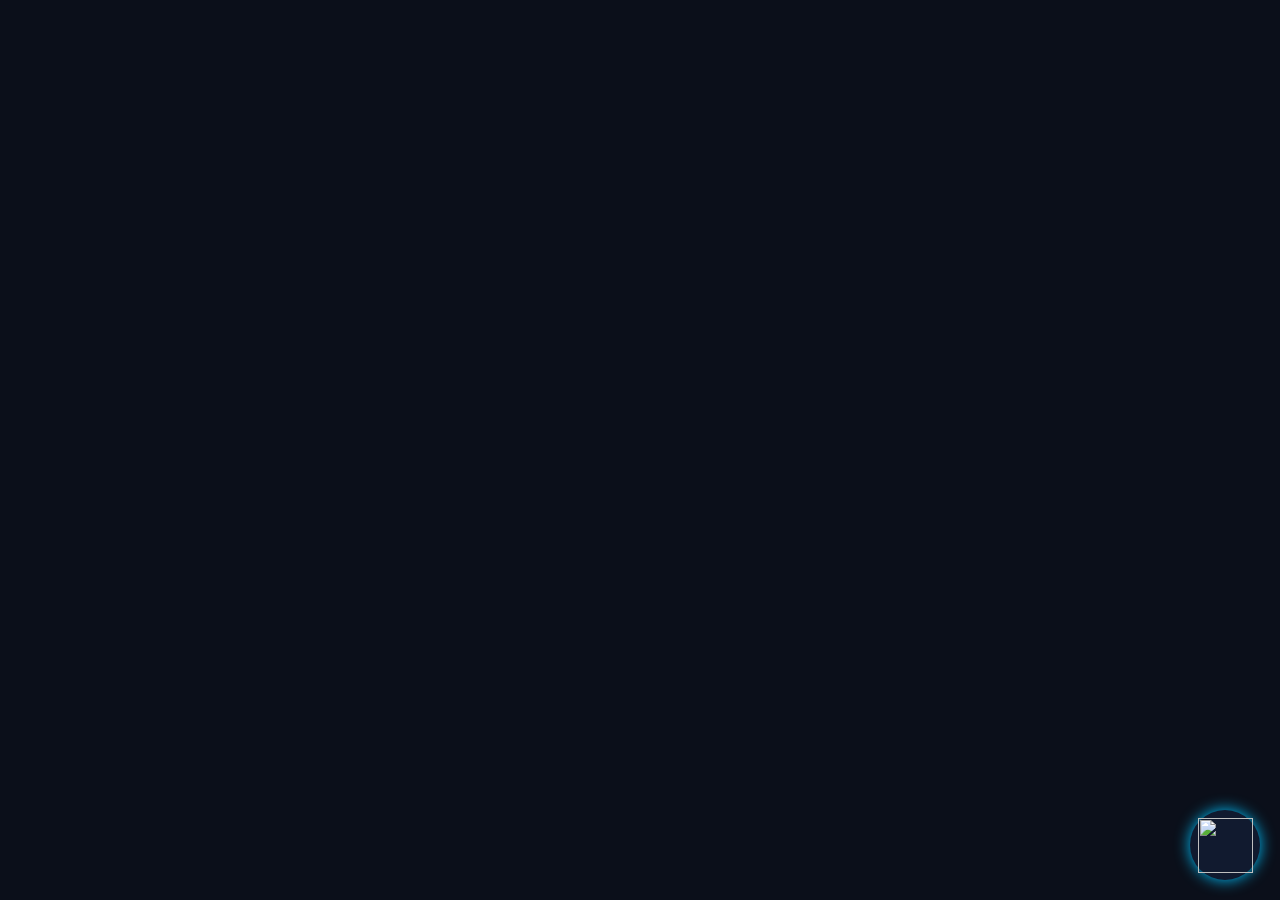
==== index.html @ 36655747 "Add files via upload" ====
<!DOCTYPE html>
<html lang="en">

<head>
<meta charset="UTF-8">
<meta name="viewport" content="width=device-width, initial-scale=1.0">
<title>Auris AI Assistant</title>

<link rel="stylesheet" href="auris.css">

</head>

<body>

<!-- AURIS BUTTON -->
<div id="auris-button">
<img src="mascot.png">
</div>

<!-- CHAT WINDOW -->
<div id="auris-chat">

<div id="auris-header">
Auris • Digital Guardian
</div>

<div id="auris-messages">

<div class="auris-bubble">
Hello. I am Auris, guardian of the digital realm. How may I assist you?
</div>

</div>

<input id="auris-input" type="text" placeholder="Type a message...">

</div>

<script src="auris.js"></script>

</body>
</html>
---- auris.css ----
body{
margin:0;
background:#0b0f1a;
font-family:Arial;
}

/* floating mascot */

#auris-button{
position:fixed;
bottom:20px;
right:20px;
width:70px;
height:70px;
border-radius:50%;
background:#111a2f;
display:flex;
align-items:center;
justify-content:center;
cursor:pointer;
box-shadow:0 0 15px #00c3ff;
animation:float 3s ease-in-out infinite;
z-index:999;
}

#auris-button img{
width:55px;
height:55px;
}

/* floating animation */

@keyframes float{

0%{transform:translateY(0)}
50%{transform:translateY(-8px)}
100%{transform:translateY(0)}

}

/* chat window */

#auris-chat{

position:fixed;
bottom:110px;
right:20px;
width:280px;
height:350px;

background:#0f1629;

border-radius:15px;

display:none;
flex-direction:column;

box-shadow:0 0 25px rgba(0,200,255,0.3);

overflow:hidden;

z-index:999;

}

/* header */

#auris-header{

background:#0b1224;

padding:10px;

color:white;

text-align:center;

font-weight:bold;

}

/* messages */

#auris-messages{

flex:1;

padding:10px;

overflow-y:auto;

color:white;

font-size:14px;

}

/* bubbles */

.auris-bubble{

background:#1a2a50;

padding:8px 12px;

border-radius:12px;

margin-bottom:8px;

animation:fade .3s;

}

@keyframes fade{

from{opacity:0;transform:translateY(5px)}
to{opacity:1;transform:translateY(0)}

}

/* input */

#auris-input{

border:none;

padding:10px;

outline:none;

font-size:14px;

}

/* MOBILE */

@media (max-width:600px){

#auris-chat{
width:90%;
right:5%;
}

#auris-button{
width:60px;
height:60px;
}

#auris-button img{
width:45px;
height:45px;
}

}
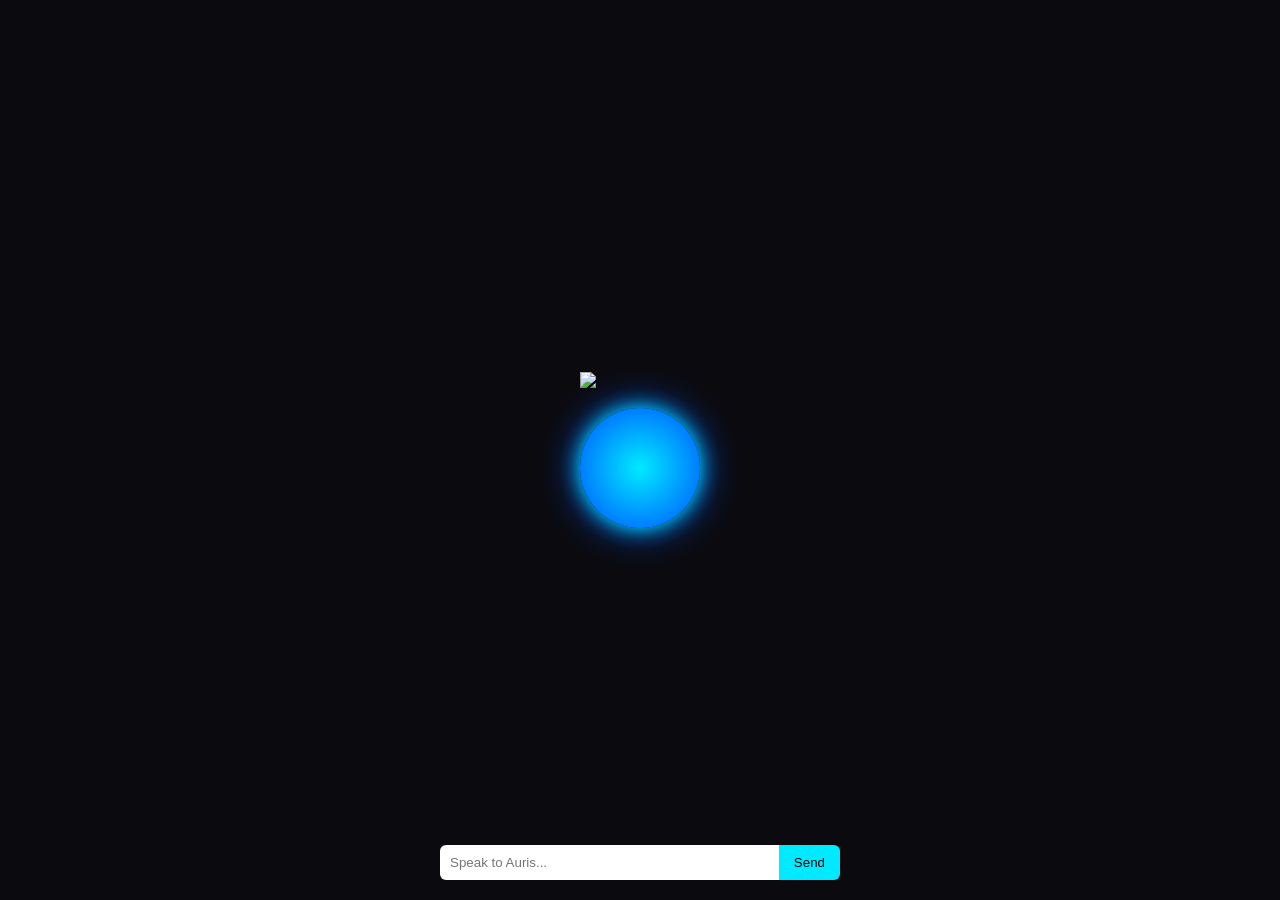
==== commit 3061f36f: "Add files via upload" ====
--- a/index.html
+++ b/index.html
@@ -1,38 +1,32 @@
 <!DOCTYPE html>
 <html lang="en">
-
 <head>
 <meta charset="UTF-8">
 <meta name="viewport" content="width=device-width, initial-scale=1.0">
-<title>Auris AI Assistant</title>
+<title>Auris AI</title>
 
-<link rel="stylesheet" href="auris.css">
-
+<link rel="stylesheet" href="style.css">
 </head>
 
 <body>
 
-<!-- AURIS BUTTON -->
-<div id="auris-button">
-<img src="mascot.png">
-</div>
+<div class="auris-container">
 
-<!-- CHAT WINDOW -->
-<div id="auris-chat">
+    <!-- Logo -->
+    <img src="logo.png" class="auris-logo">
 
-<div id="auris-header">
-Auris • Digital Guardian
-</div>
+    <!-- AI Orb -->
+    <div id="auris-orb"></div>
 
-<div id="auris-messages">
+    <!-- Chat Box -->
+    <div class="chat-container">
+        <div id="chat-log"></div>
 
-<div class="auris-bubble">
-Hello. I am Auris, guardian of the digital realm. How may I assist you?
-</div>
-
-</div>
-
-<input id="auris-input" type="text" placeholder="Type a message...">
+        <div class="input-area">
+            <input type="text" id="user-input" placeholder="Speak to Auris...">
+            <button onclick="sendMessage()">Send</button>
+        </div>
+    </div>
 
 </div>
 
--- a/style.css
+++ b/style.css
@@ -0,0 +1,75 @@
+body{
+    margin:0;
+    background:#0b0b0f;
+    color:white;
+    font-family:Arial, Helvetica, sans-serif;
+    overflow:hidden;
+}
+
+/* Container */
+
+.auris-container{
+    display:flex;
+    flex-direction:column;
+    align-items:center;
+    justify-content:center;
+    height:100vh;
+}
+
+/* Logo */
+
+.auris-logo{
+    width:120px;
+    margin-bottom:20px;
+}
+
+/* AI Orb */
+
+#auris-orb{
+    width:120px;
+    height:120px;
+    border-radius:50%;
+
+    background:radial-gradient(circle,#00eaff,#0051ff);
+
+    box-shadow:
+    0 0 20px #00eaff,
+    0 0 40px #0051ff;
+
+    transition: transform 0.15s linear;
+}
+
+/* Chat */
+
+.chat-container{
+    position:fixed;
+    bottom:20px;
+    width:90%;
+    max-width:400px;
+}
+
+#chat-log{
+    height:200px;
+    overflow-y:auto;
+    margin-bottom:10px;
+}
+
+.input-area{
+    display:flex;
+}
+
+input{
+    flex:1;
+    padding:10px;
+    border:none;
+    border-radius:6px 0 0 6px;
+}
+
+button{
+    padding:10px 15px;
+    border:none;
+    background:#00eaff;
+    color:black;
+    border-radius:0 6px 6px 0;
+    cursor:pointer;
+}
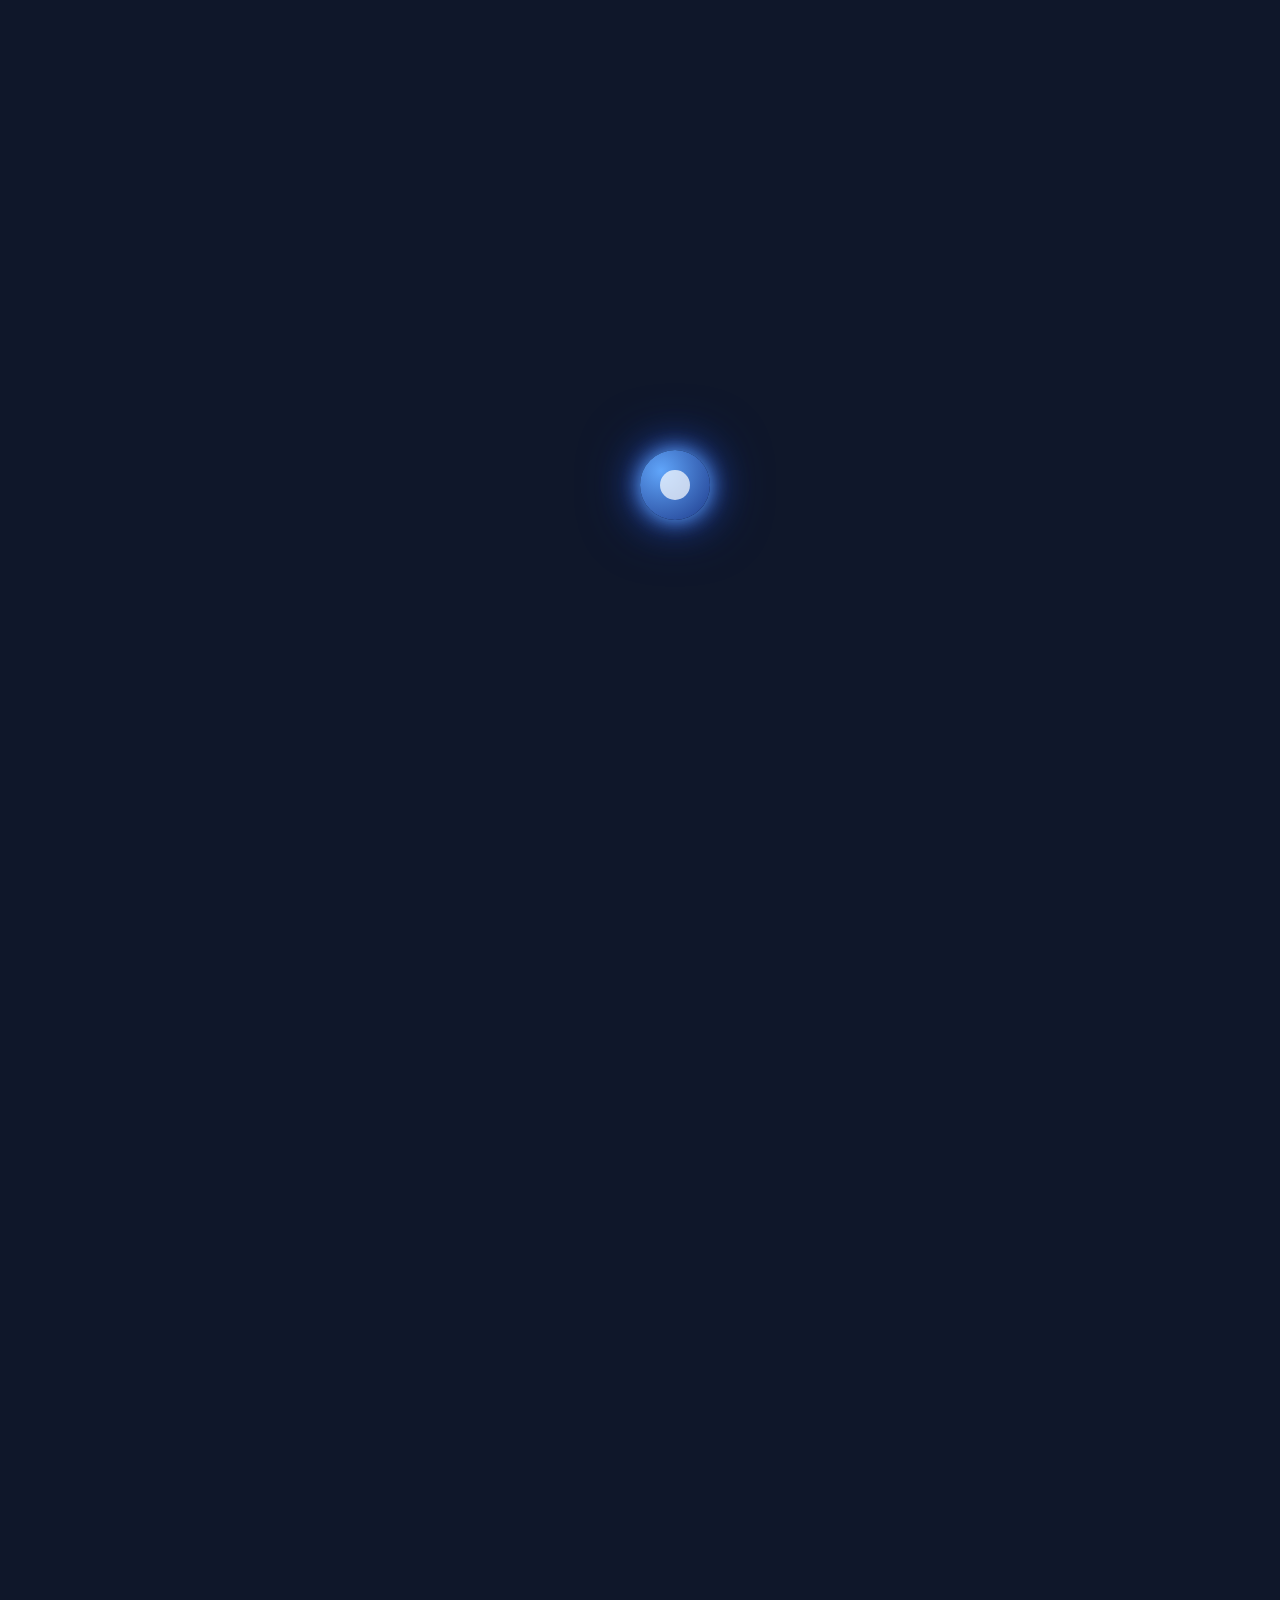
==== commit 550a7c24: "Add files via upload" ====
--- a/index.html
+++ b/index.html
@@ -3,34 +3,126 @@
 <head>
 <meta charset="UTF-8">
 <meta name="viewport" content="width=device-width, initial-scale=1.0">
+
 <title>Auris AI</title>
 
-<link rel="stylesheet" href="style.css">
+<style>
+
+body{
+margin:0;
+height:200vh;
+background:#0f172a;
+overflow-x:hidden;
+font-family:Arial;
+}
+
+/* AI Orb */
+
+#auris{
+
+position:fixed;
+width:70px;
+height:70px;
+border-radius:50%;
+
+background:radial-gradient(circle at 30% 30%,#60a5fa,#1e3a8a);
+
+box-shadow:
+0 0 20px #60a5fa,
+0 0 40px #1e40af,
+0 0 60px #1e3a8a;
+
+display:flex;
+align-items:center;
+justify-content:center;
+
+cursor:pointer;
+
+transition:
+transform .15s linear,
+left .15s linear,
+top .15s linear;
+
+z-index:9999;
+}
+
+/* Inner Pulse */
+
+#auris::after{
+
+content:"";
+
+width:30px;
+height:30px;
+
+border-radius:50%;
+
+background:white;
+
+opacity:.7;
+
+animation:pulse 2s infinite;
+
+}
+
+@keyframes pulse{
+
+0%{transform:scale(.6);opacity:.7}
+50%{transform:scale(1);opacity:1}
+100%{transform:scale(.6);opacity:.7}
+
+}
+
+</style>
 </head>
 
 <body>
 
-<div class="auris-container">
+<div id="auris"></div>
 
-    <!-- Logo -->
-    <img src="logo.png" class="auris-logo">
+<script>
 
-    <!-- AI Orb -->
-    <div id="auris-orb"></div>
+const auris = document.getElementById("auris")
 
-    <!-- Chat Box -->
-    <div class="chat-container">
-        <div id="chat-log"></div>
+let x = window.innerWidth/2
+let y = window.innerHeight/2
 
-        <div class="input-area">
-            <input type="text" id="user-input" placeholder="Speak to Auris...">
-            <button onclick="sendMessage()">Send</button>
-        </div>
-    </div>
+auris.style.left = x + "px"
+auris.style.top = y + "px"
 
-</div>
+/* FOLLOW MOUSE */
 
-<script src="auris.js"></script>
+document.addEventListener("mousemove",(e)=>{
+
+x = e.clientX
+y = e.clientY
+
+auris.style.left = x + "px"
+auris.style.top = y + "px"
+
+})
+
+/* FOLLOW FINGER (MOBILE) */
+
+document.addEventListener("touchmove",(e)=>{
+
+x = e.touches[0].clientX
+y = e.touches[0].clientY
+
+auris.style.left = x + "px"
+auris.style.top = y + "px"
+
+})
+
+/* CLICK INTERACTION */
+
+auris.addEventListener("click",()=>{
+
+alert("Hello. I am Auris — your AI assistant.")
+
+})
+
+</script>
 
 </body>
 </html>
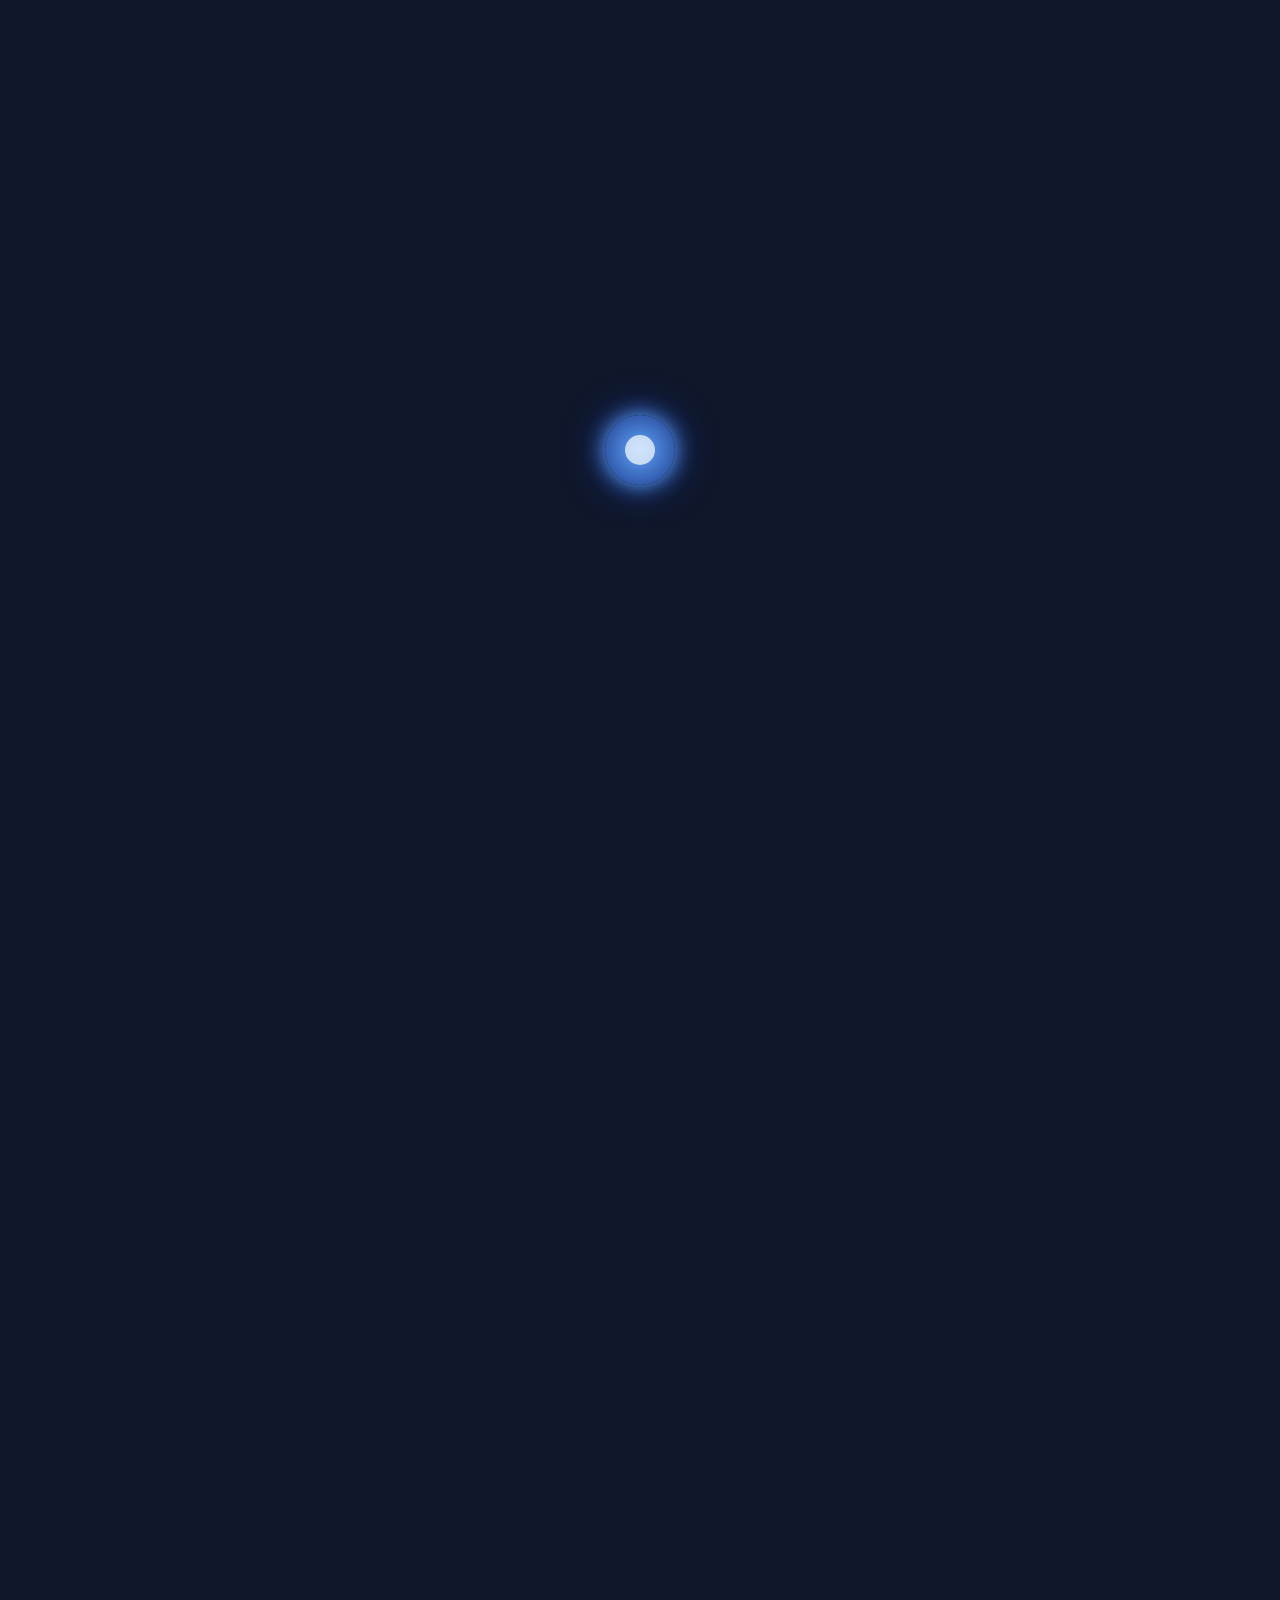
==== commit c258a746: "Update index.html" ====
--- a/index.html
+++ b/index.html
@@ -3,126 +3,100 @@
 <head>
 <meta charset="UTF-8">
 <meta name="viewport" content="width=device-width, initial-scale=1.0">
-
 <title>Auris AI</title>
-
 <style>
-
 body{
-margin:0;
-height:200vh;
-background:#0f172a;
-overflow-x:hidden;
-font-family:Arial;
+    margin:0;
+    height:200vh;
+    background:#0f172a;
+    font-family:Arial,sans-serif;
 }
 
 /* AI Orb */
-
 #auris{
-
-position:fixed;
-width:70px;
-height:70px;
-border-radius:50%;
-
-background:radial-gradient(circle at 30% 30%,#60a5fa,#1e3a8a);
-
-box-shadow:
-0 0 20px #60a5fa,
-0 0 40px #1e40af,
-0 0 60px #1e3a8a;
-
-display:flex;
-align-items:center;
-justify-content:center;
-
-cursor:pointer;
-
-transition:
-transform .15s linear,
-left .15s linear,
-top .15s linear;
-
-z-index:9999;
+    position:fixed;
+    width:70px;
+    height:70px;
+    border-radius:50%;
+    background:radial-gradient(circle,#60a5fa,#1e3a8a);
+    box-shadow:0 0 20px #60a5fa,0 0 40px #1e40af;
+    display:flex;
+    align-items:center;
+    justify-content:center;
+    cursor:pointer;
+    z-index:9999;
+    transform:translate(-50%, -50%);
+    transition: transform 0.1s linear;
 }
 
-/* Inner Pulse */
-
+/* Pulse inside */
 #auris::after{
-
-content:"";
-
-width:30px;
-height:30px;
-
-border-radius:50%;
-
-background:white;
-
-opacity:.7;
-
-animation:pulse 2s infinite;
-
+    content:"";
+    width:30px;
+    height:30px;
+    border-radius:50%;
+    background:white;
+    opacity:0.7;
+    animation:pulse 2s infinite;
 }
-
 @keyframes pulse{
-
-0%{transform:scale(.6);opacity:.7}
-50%{transform:scale(1);opacity:1}
-100%{transform:scale(.6);opacity:.7}
-
+    0%{transform:scale(0.6);opacity:0.7}
+    50%{transform:scale(1);opacity:1}
+    100%{transform:scale(0.6);opacity:0.7}
 }
-
 </style>
 </head>
-
 <body>
 
 <div id="auris"></div>
 
 <script>
+const auris = document.getElementById("auris");
 
-const auris = document.getElementById("auris")
+let orbX = window.innerWidth/2;
+let orbY = window.innerHeight/2;
 
-let x = window.innerWidth/2
-let y = window.innerHeight/2
+let mouseX = orbX;
+let mouseY = orbY;
 
-auris.style.left = x + "px"
-auris.style.top = y + "px"
+auris.style.left = orbX + "px";
+auris.style.top = orbY + "px";
 
-/* FOLLOW MOUSE */
+/* Follow cursor/finger */
+document.addEventListener("mousemove",(e)=>{
+    mouseX = e.clientX;
+    mouseY = e.clientY;
+});
+document.addEventListener("touchmove",(e)=>{
+    mouseX = e.touches[0].clientX;
+    mouseY = e.touches[0].clientY;
+});
 
-document.addEventListener("mousemove",(e)=>{
+/* Animation loop */
+function animateOrb(){
+    // Distance to cursor
+    const dx = mouseX - orbX;
+    const dy = mouseY - orbY;
+    const distance = Math.sqrt(dx*dx + dy*dy);
 
-x = e.clientX
-y = e.clientY
+    // Stop if too close (50px)
+    if(distance > 50){
+        orbX += dx * 0.08;
+        orbY += dy * 0.08;
+    }
 
-auris.style.left = x + "px"
-auris.style.top = y + "px"
+    auris.style.left = orbX + "px";
+    auris.style.top = orbY + "px";
 
-})
+    requestAnimationFrame(animateOrb);
+}
+animateOrb();
 
-/* FOLLOW FINGER (MOBILE) */
-
-document.addEventListener("touchmove",(e)=>{
-
-x = e.touches[0].clientX
-y = e.touches[0].clientY
-
-auris.style.left = x + "px"
-auris.style.top = y + "px"
-
-})
-
-/* CLICK INTERACTION */
-
-auris.addEventListener("click",()=>{
-
-alert("Hello. I am Auris — your AI assistant.")
-
-})
-
+/* Click interaction */
+auris.addEventListener("click", ()=>{
+    alert("Hello! I am Auris, your AI assistant. ✨");
+});
 </script>
 
 </body>
-</html>+</html>
